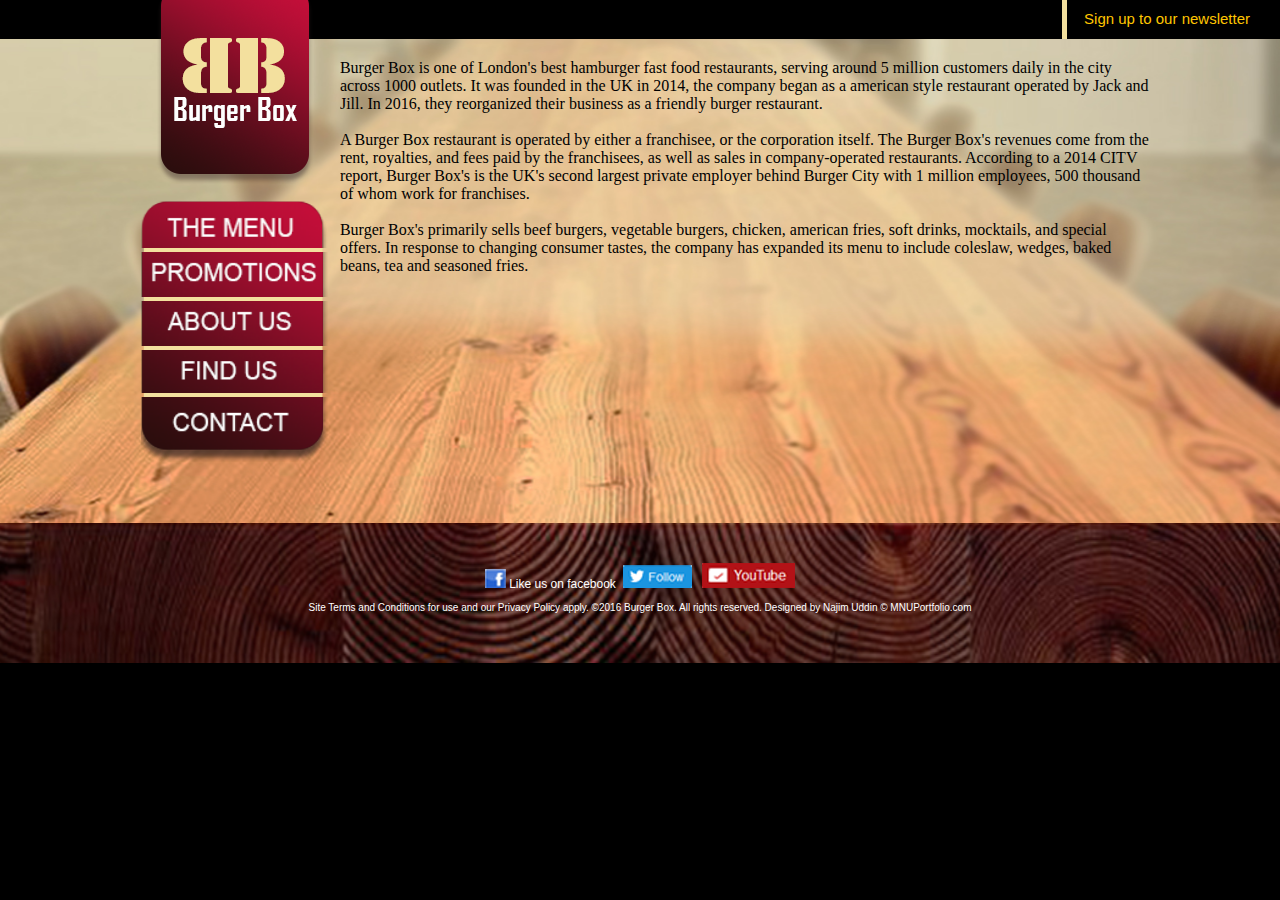
==== about.html @ 9b6756fc "Added initial html. css files and image folder" ====
<!DOCTYPE html>
<html>
	<head>
		<title>About Us</title>
		<link rel="stylesheet" type="text/css" href="./css/main3.css">
	</head>
<body>
	<!-- START OF CONTAINER --> 
	<div id="container">
		<!-- HEADER -->
		<div id="header">
			<div id="headerNav">
				<a href="contact.html" title="Sign Up"><p id="signUp">Sign up to our newsletter</p></a>
			</div>
	</div>
	<!-- CONTENT -->
	<div id="content">
		<!-- LEFT -->
		<div id="leftcol">
			<div id="logoNav">
				<a href="index.html" title="Burger Box"><img id="logoImage" src="./images/bblogo.png" /></a>
			</div>
			
			<div id="mainNavBg">
			
						<div id="navbgcolor">
				<a href="#"><img src="./images/mainnavbg.png" /></a>
			</div>
		
			<div class="mainnavhover">
			<div>
			<a href="menu.html"><img src="./images/hmenubtn.png" /></a>
			</div>
			<div>
			<a href="promo.html"><img src="./images/hprobtn.png" /></a>
			</div>
			<div>
			<a href="about.html"><img src="./images/haboutbtn.png" /></a>
			</div>
			<div>
			<a href="find.html"><img src="./images/hfindbtn.png" /></a>
			</div>
			<div>
			<a href="contact.html"><img src="./images/hcontactbtn.png" /></a>
			</div>
			</div>
		
		<div class="mainnav">
			<div id="menu">
			<a href="menu.html" title="Menu"><img src="./images/menubtn.png" /></a>
			</div>
			<div id="pro">
			<a href="promo.html" title="Promotions"><img src="./images/probtn.png" /></a>
			</div>
			<div id="about">
			<a href="about.html" title="About"><img src="./images/aboutbtn.png" /></a>
			</div>
			<div id="find">
			<a href="find.html" title="Find Us"><img src="./images/findbtn.png" /></a>
			</div>
			<div id="contact">
			<a href="contact.html" title="Contact"><img src="./images/contactbtn.png" /></a>
			</div>
			</div>
			

			
			</div>

		</div>
		<!-- RIGHT -->
			<div id="rightcol">
			<div id="Text">
									<p id="aboutBB">Burger Box is one of London's best hamburger fast food restaurants, serving around 5 million customers daily in the city across 1000 outlets. It was founded in the UK in 2014, the company began as a american style restaurant operated by Jack and Jill. In 2016, they reorganized their business as a friendly burger restaurant.<br><br>

A Burger Box restaurant is operated by either a franchisee, or the corporation itself. The Burger Box's revenues come from the rent, royalties, and fees paid by the franchisees, as well as sales in company-operated restaurants. According to a 2014 CITV report, Burger Box's is the UK's second largest private employer behind Burger City with 1 million employees, 500 thousand of whom work for franchises.<br><br>

Burger Box's primarily sells beef burgers, vegetable burgers, chicken, american fries, soft drinks, mocktails, and special offers. In response to changing consumer tastes, the company has expanded its menu to include coleslaw, wedges, baked beans, tea and seasoned fries.</p>

</div>
			</div>
		</div>
	<!--CONTENT END-->
		<!-- FOOTER -->
		<div id="footer">
			<div id="social">
				<a href="http://www.facebook.com" title="Like us on Facebook"><img id="fb" src="./images/fblink.png" /><span>Like us on facebook</span></a>
				<a href="http://www.twitter.com" title="Follow us on Twitter"><img id="twitter" src="./images/twitterlink.png" /></a>
				<a href="http://www.youtube.com" title="Subscribe to us on Youtube"><img id="yt" src="./images/ytlink.png" /></a>
			</div>
			<div id="copyright">
				<p>Site Terms and Conditions for use and our Privacy Policy apply.
&#169;2016 Burger Box. All rights reserved.
Designed by Najim Uddin &#169; MNUPortfolio.com</p>
			</div>
		</div>
</div>
<!-- END OF CONTAINER
 --> 
</body>
</html>
---- css/main3.css ----
html, body{

		height:auto;
		width:100%;
		margin:0px;
		padding:0px;
		background-color:black;

}

#container{
	margin:0px;
	padding:0px;
	height:auto;
	width:100%;
	background-color:green;
		background-image:url(../images/tablebg.jpg);
	background-size:100% 100%;
}

p{
		margin:0px;
	padding:0px;
		height:auto;
	width:auto;
}
img{
		margin:0px;
	padding:0px;
		height:auto;
	width:auto;

}

#header{
	margin:0px;
	padding:0px;
	background-color:black;
	height:39px;
}

#headerNav{
	position:absolute;
	right:0px;
	border:solid rgb(243,224,158);
	border-width:0px 0px 0px 5px;
	height:39px;
}

#signUp{
	color:rgb(255,198,1);
	margin:10px 30px 0px 10px;
	padding:0px 0px 0px 7px;
	font-size:15px;
	font-family:Arial, sans-serif;	
}
#header a{
	text-decoration:none;
	color:rgb(255,198,1);
}

#header p:hover{
	color:red;
	color:rgb(182,15,53);
	text-decoration:none;
}

#content{
	margin:auto;
	/* background-color:blue; */
	width:80%;
	height:auto;
	text-align: center;
}

#promo{
	/* background-color:pink; */
	margin:auto;
	

}	

#offer{
	height:100%;
	width:100%;
	padding-top:20px;
}


/* Logo & Nav container*/
#logoNav{
	/* background-color:pink; */
	margin:auto;
	

}

#logoImage{
	width:100%;
	height:100%;
	position:relative;
	top:-50px;
	
	
	

}

#leftcol{
	/* background-color:green; */
	width:20%;
	display:inline-block;
	vertical-align:top;
	min-width:100px;
	position:relative;
	margin-bottom:90px;
	padding-top:10px;
	
	
	
	
}

#rightcol{
	/* background-color:orange; */
	width:79%;
	display:inline-block;
	
}

#mainNavBg{
	/* background-color:grey; */
	width:100%;
	
	
	
}

#mainNavBg img{
	/* background-color:yellow; */
	margin:0px;
	padding:0px;
	width:100%;
	height:100%;
	/* position:relative;
	left:10px; */
}

.mainnavhover{
	position:absolute;
	width:100%;
	margin-top:-65px;
	margin-left:10px;
	vertical-align:top;
}

.mainnav{
	position:absolute;
	width:100%;
	margin-top:-65px;
	margin-left:10px;
	vertical-align:top;
}

/*/main nav hover/*/
#menu:hover{opacity:0;}

#pro:hover{opacity:0;}

#about:hover{opacity:0;}

#find:hover{opacity:0;}

#contact:hover{opacity:0;}

#navbgcolor{
	position:absolute;
	width:100%;
	margin:-65px 0px 0px 9px;
	vertical-align:top;
	/* background-color:red; */
	
}

#footer{
	width:100%;
	height:100px;
	max-height:100px;
	background-color:black;
	background-image:url(../images/footerbg.jpg);
	background-size:100% 100%;
	text-align:center;
	padding-top:40px;
}

#social{
	display:inline-block;
}

#copyright{
	display:block;

}
#copyright p{
	padding-top:10px;
	font-size:10px;
	font-family:Arial, sans-serif;
	color:white;
}

#social a{
	text-decoration:none;
	color:white;
	font-family:Arial, sans-serif;
	font-size:12px;
}

#social a:hover{
	text-decoration:none;
	color:blue;
}
#social img{
	margin:0px 3px 0px 3px;
}

span{
	position:relative;
	top:-3;
}

#aboutBB{
	
	height:100%;
	width:100%;
	padding-top:20px;
	text-align:left;
	overflow: auto;
	padding-bottom:0px;
	/* margin-bottom:228px; */
	
}

#Text{
	height:460px;
	margin:auto;
}

#map{
	border:1px solid black;
}
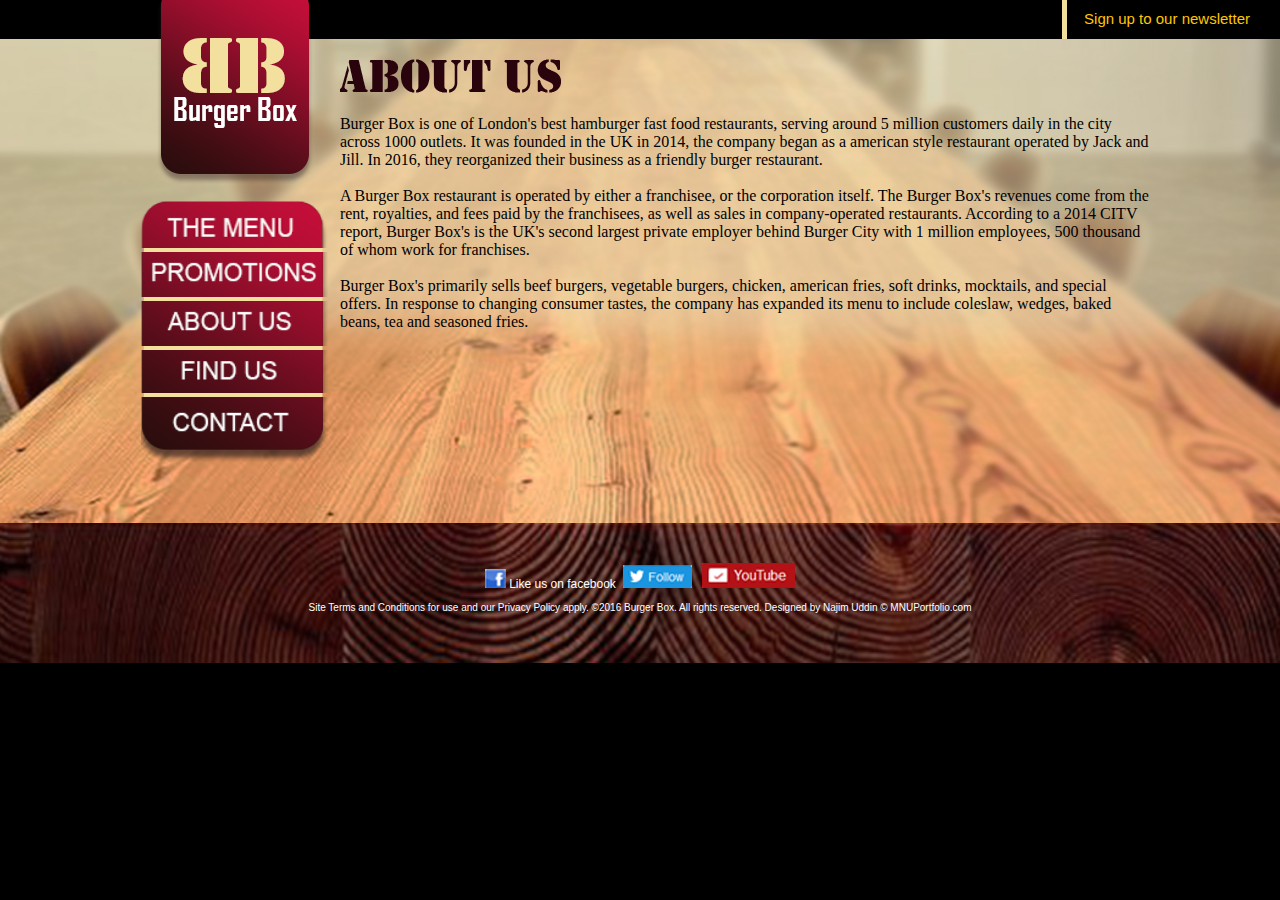
==== commit cb1d6c15: "Added comments to the codes" ====
--- a/about.html
+++ b/about.html
@@ -3,6 +3,7 @@
 	<head>
 		<title>About Us</title>
 		<link rel="stylesheet" type="text/css" href="./css/main3.css">
+		<meta name="viewport" content="width=device-width, initial-scale=1">
 	</head>
 <body>
 	<!-- START OF CONTAINER --> 
@@ -71,7 +72,7 @@
 		<!-- RIGHT -->
 			<div id="rightcol">
 			<div id="Text">
-									<p id="aboutBB">Burger Box is one of London's best hamburger fast food restaurants, serving around 5 million customers daily in the city across 1000 outlets. It was founded in the UK in 2014, the company began as a american style restaurant operated by Jack and Jill. In 2016, they reorganized their business as a friendly burger restaurant.<br><br>
+									<p id="aboutBB"><img src="./images/aboutUsHeader.png" /><br><br>Burger Box is one of London's best hamburger fast food restaurants, serving around 5 million customers daily in the city across 1000 outlets. It was founded in the UK in 2014, the company began as a american style restaurant operated by Jack and Jill. In 2016, they reorganized their business as a friendly burger restaurant.<br><br>
 
 A Burger Box restaurant is operated by either a franchisee, or the corporation itself. The Burger Box's revenues come from the rent, royalties, and fees paid by the franchisees, as well as sales in company-operated restaurants. According to a 2014 CITV report, Burger Box's is the UK's second largest private employer behind Burger City with 1 million employees, 500 thousand of whom work for franchises.<br><br>
 
--- a/css/main3.css
+++ b/css/main3.css
@@ -7,13 +7,13 @@
 		background-color:black;
 
 }
-
+/* Main container holding all elements */
 #container{
 	margin:0px;
 	padding:0px;
 	height:auto;
 	width:100%;
-	background-color:green;
+	background-color:black;
 		background-image:url(../images/tablebg.jpg);
 	background-size:100% 100%;
 }
@@ -24,6 +24,7 @@
 		height:auto;
 	width:auto;
 }
+
 img{
 		margin:0px;
 	padding:0px;
@@ -31,7 +32,7 @@
 	width:auto;
 
 }
-
+/* Header */
 #header{
 	margin:0px;
 	padding:0px;
@@ -64,7 +65,7 @@
 	color:rgb(182,15,53);
 	text-decoration:none;
 }
-
+/* content container */
 #content{
 	margin:auto;
 	/* background-color:blue; */
@@ -94,7 +95,7 @@
 	
 
 }
-
+/* logo */
 #logoImage{
 	width:100%;
 	height:100%;
@@ -105,7 +106,7 @@
 	
 
 }
-
+/* left container to hold nav*/
 #leftcol{
 	/* background-color:green; */
 	width:20%;
@@ -120,14 +121,14 @@
 	
 	
 }
-
+/* right container to hold content */
 #rightcol{
 	/* background-color:orange; */
 	width:79%;
 	display:inline-block;
 	
 }
-
+/* nav container */
 #mainNavBg{
 	/* background-color:grey; */
 	width:100%;
@@ -135,7 +136,7 @@
 	
 	
 }
-
+/* navigation */
 #mainNavBg img{
 	/* background-color:yellow; */
 	margin:0px;
@@ -181,7 +182,7 @@
 	/* background-color:red; */
 	
 }
-
+/* footer */
 #footer{
 	width:100%;
 	height:100px;
@@ -227,7 +228,7 @@
 	position:relative;
 	top:-3;
 }
-
+/* About page text */
 #aboutBB{
 	
 	height:100%;
@@ -244,7 +245,7 @@
 	height:460px;
 	margin:auto;
 }
-
+/* Find us page map */
 #map{
 	border:1px solid black;
 }
